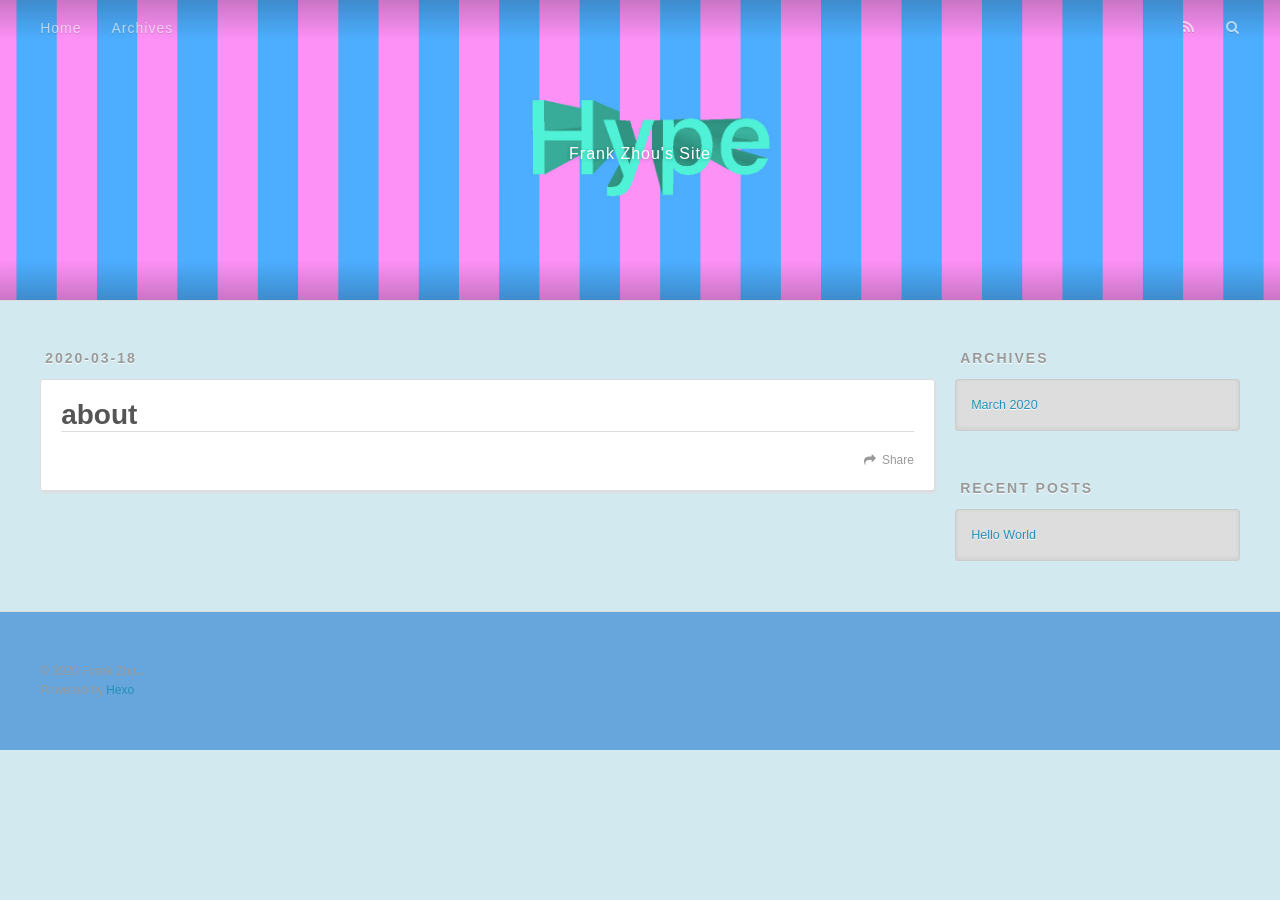
==== about/index.html @ ff8837f2 "Site updated: 2020-03-23 15:32:15" ====
<!DOCTYPE html>
<html>
<head>
  <meta charset="utf-8">
  

  
  <title>about | </title>
  <meta name="viewport" content="width=device-width, initial-scale=1, maximum-scale=1">
  <meta name="description" content="^x^">
<meta property="og:type" content="website">
<meta property="og:title" content="about">
<meta property="og:url" content="http://frankzhou.site/about/index.html">
<meta property="og:site_name">
<meta property="og:description" content="^x^">
<meta property="og:locale" content="en_US">
<meta property="article:published_time" content="2020-03-18T08:59:10.000Z">
<meta property="article:modified_time" content="2020-03-18T08:59:10.231Z">
<meta property="article:author" content="Frank Zhou">
<meta name="twitter:card" content="summary">
  
    <link rel="alternate" href="/atom.xml" title="" type="application/atom+xml">
  
  
    <link rel="icon" href="/favicon.png">
  
  
    <link href="//fonts.googleapis.com/css?family=Source+Code+Pro" rel="stylesheet" type="text/css">
  
  
<link rel="stylesheet" href="/css/style.css">

<meta name="generator" content="Hexo 4.2.0"></head>

<body>
  <div id="container">
    <div id="wrap">
      <header id="header">
  <div id="banner"></div>
  <div id="header-outer" class="outer">
    <div id="header-title" class="inner">
      <h1 id="logo-wrap">
        <a href="/" id="logo"></a>
      </h1>
      
        <h2 id="subtitle-wrap">
          <a href="/" id="subtitle">Frank Zhou&#39;s Site</a>
        </h2>
      
    </div>
    <div id="header-inner" class="inner">
      <nav id="main-nav">
        <a id="main-nav-toggle" class="nav-icon"></a>
        
          <a class="main-nav-link" href="/">Home</a>
        
          <a class="main-nav-link" href="/archives">Archives</a>
        
      </nav>
      <nav id="sub-nav">
        
          <a id="nav-rss-link" class="nav-icon" href="/atom.xml" title="RSS Feed"></a>
        
        <a id="nav-search-btn" class="nav-icon" title="Search"></a>
      </nav>
      <div id="search-form-wrap">
        <form action="//google.com/search" method="get" accept-charset="UTF-8" class="search-form"><input type="search" name="q" class="search-form-input" placeholder="Search"><button type="submit" class="search-form-submit">&#xF002;</button><input type="hidden" name="sitesearch" value="http://frankzhou.site"></form>
      </div>
    </div>
  </div>
</header>
      <div class="outer">
        <section id="main"><article id="page-" class="article article-type-page" itemscope itemprop="blogPost">
  <div class="article-meta">
    <a href="/about/index.html" class="article-date">
  <time datetime="2020-03-18T08:59:10.000Z" itemprop="datePublished">2020-03-18</time>
</a>
    
  </div>
  <div class="article-inner">
    
    
      <header class="article-header">
        
  
    <h1 class="article-title" itemprop="name">
      about
    </h1>
  

      </header>
    
    <div class="article-entry" itemprop="articleBody">
      
        
      
    </div>
    <footer class="article-footer">
      <a data-url="http://frankzhou.site/about/index.html" data-id="ck845jvom000160t6hkyx6ccl" class="article-share-link">Share</a>
      
      
    </footer>
  </div>
  
    
  
</article>

</section>
        
          <aside id="sidebar">
  
    

  
    

  
    
  
    
  <div class="widget-wrap">
    <h3 class="widget-title">Archives</h3>
    <div class="widget">
      <ul class="archive-list"><li class="archive-list-item"><a class="archive-list-link" href="/archives/2020/03/">March 2020</a></li></ul>
    </div>
  </div>


  
    
  <div class="widget-wrap">
    <h3 class="widget-title">Recent Posts</h3>
    <div class="widget">
      <ul>
        
          <li>
            <a href="/2020/03/18/hello-world/">Hello World</a>
          </li>
        
      </ul>
    </div>
  </div>

  
</aside>
        
      </div>
      <footer id="footer">
  
  <div class="outer">
    <div id="footer-info" class="inner">
      &copy; 2020 Frank Zhou<br>
      Powered by <a href="http://hexo.io/" target="_blank">Hexo</a>
    </div>
  </div>
</footer>
    </div>
    <nav id="mobile-nav">
  
    <a href="/" class="mobile-nav-link">Home</a>
  
    <a href="/archives" class="mobile-nav-link">Archives</a>
  
</nav>
    

<script src="//ajax.googleapis.com/ajax/libs/jquery/2.0.3/jquery.min.js"></script>


  
<link rel="stylesheet" href="/fancybox/jquery.fancybox.css">

  
<script src="/fancybox/jquery.fancybox.pack.js"></script>




<script src="/js/script.js"></script>




  </div>
</body>
</html>
---- css/style.css ----
body {
  width: 100%;
}
body:before,
body:after {
  content: "";
  display: table;
}
body:after {
  clear: both;
}
html,
body,
div,
span,
applet,
object,
iframe,
h1,
h2,
h3,
h4,
h5,
h6,
p,
blockquote,
pre,
a,
abbr,
acronym,
address,
big,
cite,
code,
del,
dfn,
em,
img,
ins,
kbd,
q,
s,
samp,
small,
strike,
strong,
sub,
sup,
tt,
var,
dl,
dt,
dd,
ol,
ul,
li,
fieldset,
form,
label,
legend,
table,
caption,
tbody,
tfoot,
thead,
tr,
th,
td {
  margin: 0;
  padding: 0;
  border: 0;
  outline: 0;
  font-weight: inherit;
  font-style: inherit;
  font-family: inherit;
  font-size: 100%;
  vertical-align: baseline;
}
body {
  line-height: 1;
  color: #000;
  background: #fff;
}
ol,
ul {
  list-style: none;
}
table {
  border-collapse: separate;
  border-spacing: 0;
  vertical-align: middle;
}
caption,
th,
td {
  text-align: left;
  font-weight: normal;
  vertical-align: middle;
}
a img {
  border: none;
}
input,
button {
  margin: 0;
  padding: 0;
}
input::-moz-focus-inner,
button::-moz-focus-inner {
  border: 0;
  padding: 0;
}
@font-face {
  font-family: FontAwesome;
  font-style: normal;
  font-weight: normal;
  src: url("fonts/fontawesome-webfont.eot?v=#4.0.3");
  src: url("fonts/fontawesome-webfont.eot?#iefix&v=#4.0.3") format("embedded-opentype"), url("fonts/fontawesome-webfont.woff?v=#4.0.3") format("woff"), url("fonts/fontawesome-webfont.ttf?v=#4.0.3") format("truetype"), url("fonts/fontawesome-webfont.svg#fontawesomeregular?v=#4.0.3") format("svg");
}
html,
body,
#container {
  height: 100%;
}
body {
  background: #d2e9f0;
  font: 14px -apple-system, BlinkMacSystemFont, "Segoe UI", "Roboto", "Oxygen", "Ubuntu", "Cantarell", "Fira Sans", "Droid Sans", "Helvetica Neue", sans-serif;
  -webkit-text-size-adjust: 100%;
}
.outer {
  max-width: 1220px;
  margin: 0 auto;
  padding: 0 20px;
}
.outer:before,
.outer:after {
  content: "";
  display: table;
}
.outer:after {
  clear: both;
}
.inner {
  display: inline;
  float: left;
  width: 98.33333333333333%;
  margin: 0 0.833333333333333%;
}
.left,
.alignleft {
  float: left;
}
.right,
.alignright {
  float: right;
}
.clear {
  clear: both;
}
#container {
  position: relative;
}
.mobile-nav-on {
  overflow: hidden;
}
#wrap {
  height: 100%;
  width: 100%;
  position: absolute;
  top: 0;
  left: 0;
  -webkit-transition: 0.2s ease-out;
  -moz-transition: 0.2s ease-out;
  -ms-transition: 0.2s ease-out;
  transition: 0.2s ease-out;
  z-index: 1;
  background: #d2e9f0;
}
.mobile-nav-on #wrap {
  left: 280px;
}
@media screen and (min-width: 768px) {
  #main {
    display: inline;
    float: left;
    width: 73.33333333333333%;
    margin: 0 0.833333333333333%;
  }
}
.article-date,
.article-category-link,
.archive-year,
.widget-title {
  text-decoration: none;
  text-transform: uppercase;
  letter-spacing: 2px;
  color: #999;
  margin-bottom: 1em;
  margin-left: 5px;
  line-height: 1em;
  text-shadow: 0 1px #fff;
  font-weight: bold;
}
.article-inner,
.archive-article-inner {
  background: #fff;
  -webkit-box-shadow: 1px 2px 3px #ddd;
  box-shadow: 1px 2px 3px #ddd;
  border: 1px solid #ddd;
  border-radius: 3px;
}
.article-entry h1,
.widget h1 {
  font-size: 2em;
}
.article-entry h2,
.widget h2 {
  font-size: 1.5em;
}
.article-entry h3,
.widget h3 {
  font-size: 1.3em;
}
.article-entry h4,
.widget h4 {
  font-size: 1.2em;
}
.article-entry h5,
.widget h5 {
  font-size: 1em;
}
.article-entry h6,
.widget h6 {
  font-size: 1em;
  color: #999;
}
.article-entry hr,
.widget hr {
  border: 1px dashed #ddd;
}
.article-entry strong,
.widget strong {
  font-weight: bold;
}
.article-entry em,
.widget em,
.article-entry cite,
.widget cite {
  font-style: italic;
}
.article-entry sup,
.widget sup,
.article-entry sub,
.widget sub {
  font-size: 0.75em;
  line-height: 0;
  position: relative;
  vertical-align: baseline;
}
.article-entry sup,
.widget sup {
  top: -0.5em;
}
.article-entry sub,
.widget sub {
  bottom: -0.2em;
}
.article-entry small,
.widget small {
  font-size: 0.85em;
}
.article-entry acronym,
.widget acronym,
.article-entry abbr,
.widget abbr {
  border-bottom: 1px dotted;
}
.article-entry ul,
.widget ul,
.article-entry ol,
.widget ol,
.article-entry dl,
.widget dl {
  margin: 0 20px;
  line-height: 1.6em;
}
.article-entry ul ul,
.widget ul ul,
.article-entry ol ul,
.widget ol ul,
.article-entry ul ol,
.widget ul ol,
.article-entry ol ol,
.widget ol ol {
  margin-top: 0;
  margin-bottom: 0;
}
.article-entry ul,
.widget ul {
  list-style: disc;
}
.article-entry ol,
.widget ol {
  list-style: decimal;
}
.article-entry dt,
.widget dt {
  font-weight: bold;
}
#header {
  height: 300px;
  position: relative;
  border-bottom: 1px solid #ddd;
}
#header:before,
#header:after {
  content: "";
  position: absolute;
  left: 0;
  right: 0;
  height: 40px;
}
#header:before {
  top: 0;
  background: -webkit-linear-gradient(rgba(0,0,0,0.2), transparent);
  background: -moz-linear-gradient(rgba(0,0,0,0.2), transparent);
  background: -ms-linear-gradient(rgba(0,0,0,0.2), transparent);
  background: linear-gradient(rgba(0,0,0,0.2), transparent);
}
#header:after {
  bottom: 0;
  background: -webkit-linear-gradient(transparent, rgba(0,0,0,0.2));
  background: -moz-linear-gradient(transparent, rgba(0,0,0,0.2));
  background: -ms-linear-gradient(transparent, rgba(0,0,0,0.2));
  background: linear-gradient(transparent, rgba(0,0,0,0.2));
}
#header-outer {
  height: 100%;
  position: relative;
}
#header-inner {
  position: relative;
  overflow: hidden;
}
#banner {
  position: absolute;
  top: 0;
  left: 0;
  width: 100%;
  height: 100%;
  background: url("images/banner.jpg") center #000;
  -webkit-background-size: cover;
  -moz-background-size: cover;
  background-size: cover;
  z-index: -1;
}
#header-title {
  text-align: center;
  height: 40px;
  position: absolute;
  top: 50%;
  left: 0;
  margin-top: -20px;
}
#logo,
#subtitle {
  text-decoration: none;
  color: #fff;
  font-weight: 300;
  text-shadow: 0 1px 4px rgba(0,0,0,0.3);
}
#logo {
  font-size: 40px;
  line-height: 40px;
  letter-spacing: 2px;
}
#subtitle {
  font-size: 16px;
  line-height: 16px;
  letter-spacing: 1px;
}
#subtitle-wrap {
  margin-top: 16px;
}
#main-nav {
  float: left;
  margin-left: -15px;
}
.nav-icon,
.main-nav-link {
  float: left;
  color: #fff;
  opacity: 0.6;
  text-decoration: none;
  text-shadow: 0 1px rgba(0,0,0,0.2);
  -webkit-transition: opacity 0.2s;
  -moz-transition: opacity 0.2s;
  -ms-transition: opacity 0.2s;
  transition: opacity 0.2s;
  display: block;
  padding: 20px 15px;
}
.nav-icon:hover,
.main-nav-link:hover {
  opacity: 1;
}
.nav-icon {
  font-family: FontAwesome;
  text-align: center;
  font-size: 14px;
  width: 14px;
  height: 14px;
  padding: 20px 15px;
  position: relative;
  cursor: pointer;
}
.main-nav-link {
  font-weight: 300;
  letter-spacing: 1px;
}
@media screen and (max-width: 479px) {
  .main-nav-link {
    display: none;
  }
}
#main-nav-toggle {
  display: none;
}
#main-nav-toggle:before {
  content: "\f0c9";
}
@media screen and (max-width: 479px) {
  #main-nav-toggle {
    display: block;
  }
}
#sub-nav {
  float: right;
  margin-right: -15px;
}
#nav-rss-link:before {
  content: "\f09e";
}
#nav-search-btn:before {
  content: "\f002";
}
#search-form-wrap {
  position: absolute;
  top: 15px;
  width: 150px;
  height: 30px;
  right: -150px;
  opacity: 0;
  -webkit-transition: 0.2s ease-out;
  -moz-transition: 0.2s ease-out;
  -ms-transition: 0.2s ease-out;
  transition: 0.2s ease-out;
}
#search-form-wrap.on {
  opacity: 1;
  right: 0;
}
@media screen and (max-width: 479px) {
  #search-form-wrap {
    width: 100%;
    right: -100%;
  }
}
.search-form {
  position: absolute;
  top: 0;
  left: 0;
  right: 0;
  background: #fff;
  padding: 5px 15px;
  border-radius: 15px;
  -webkit-box-shadow: 0 0 10px rgba(0,0,0,0.3);
  box-shadow: 0 0 10px rgba(0,0,0,0.3);
}
.search-form-input {
  border: none;
  background: none;
  color: #555;
  width: 100%;
  font: 13px -apple-system, BlinkMacSystemFont, "Segoe UI", "Roboto", "Oxygen", "Ubuntu", "Cantarell", "Fira Sans", "Droid Sans", "Helvetica Neue", sans-serif;
  outline: none;
}
.search-form-input::-webkit-search-results-decoration,
.search-form-input::-webkit-search-cancel-button {
  -webkit-appearance: none;
}
.search-form-submit {
  position: absolute;
  top: 50%;
  right: 10px;
  margin-top: -7px;
  font: 13px FontAwesome;
  border: none;
  background: none;
  color: #bbb;
  cursor: pointer;
}
.search-form-submit:hover,
.search-form-submit:focus {
  color: #777;
}
.article {
  margin: 50px 0;
}
.article-inner {
  overflow: hidden;
}
.article-meta:before,
.article-meta:after {
  content: "";
  display: table;
}
.article-meta:after {
  clear: both;
}
.article-date {
  float: left;
}
.article-category {
  float: left;
  line-height: 1em;
  color: #ccc;
  text-shadow: 0 1px #fff;
  margin-left: 8px;
}
.article-category:before {
  content: "\2022";
}
.article-category-link {
  margin: 0 12px 1em;
}
.article-header {
  padding: 20px 20px 0;
}
.article-title {
  text-decoration: none;
  font-size: 2em;
  font-weight: bold;
  color: #555;
  line-height: 1.1em;
  -webkit-transition: color 0.2s;
  -moz-transition: color 0.2s;
  -ms-transition: color 0.2s;
  transition: color 0.2s;
}
a.article-title:hover {
  color: #258fb8;
}
.article-entry {
  color: #555;
  padding: 0 20px;
}
.article-entry:before,
.article-entry:after {
  content: "";
  display: table;
}
.article-entry:after {
  clear: both;
}
.article-entry p,
.article-entry table {
  line-height: 1.6em;
  margin: 1.6em 0;
}
.article-entry h1,
.article-entry h2,
.article-entry h3,
.article-entry h4,
.article-entry h5,
.article-entry h6 {
  font-weight: bold;
}
.article-entry h1,
.article-entry h2,
.article-entry h3,
.article-entry h4,
.article-entry h5,
.article-entry h6 {
  line-height: 1.1em;
  margin: 1.1em 0;
}
.article-entry a {
  color: #258fb8;
  text-decoration: none;
}
.article-entry a:hover {
  text-decoration: underline;
}
.article-entry ul,
.article-entry ol,
.article-entry dl {
  margin-top: 1.6em;
  margin-bottom: 1.6em;
}
.article-entry img,
.article-entry video {
  max-width: 100%;
  height: auto;
  display: block;
  margin: auto;
}
.article-entry iframe {
  border: none;
}
.article-entry table {
  width: 100%;
  border-collapse: collapse;
  border-spacing: 0;
}
.article-entry th {
  font-weight: bold;
  border-bottom: 3px solid #ddd;
  padding-bottom: 0.5em;
}
.article-entry td {
  border-bottom: 1px solid #ddd;
  padding: 10px 0;
}
.article-entry blockquote {
  font-family: Georgia, "Times New Roman", serif;
  font-size: 1.4em;
  margin: 1.6em 20px;
  text-align: center;
}
.article-entry blockquote footer {
  font-size: 14px;
  margin: 1.6em 0;
  font-family: -apple-system, BlinkMacSystemFont, "Segoe UI", "Roboto", "Oxygen", "Ubuntu", "Cantarell", "Fira Sans", "Droid Sans", "Helvetica Neue", sans-serif;
}
.article-entry blockquote footer cite:before {
  content: "—";
  padding: 0 0.5em;
}
.article-entry .pullquote {
  text-align: left;
  width: 45%;
  margin: 0;
}
.article-entry .pullquote.left {
  margin-left: 0.5em;
  margin-right: 1em;
}
.article-entry .pullquote.right {
  margin-right: 0.5em;
  margin-left: 1em;
}
.article-entry .caption {
  color: #999;
  display: block;
  font-size: 0.9em;
  margin-top: 0.5em;
  position: relative;
  text-align: center;
}
.article-entry .video-container {
  position: relative;
  padding-top: 56.25%;
  height: 0;
  overflow: hidden;
}
.article-entry .video-container iframe,
.article-entry .video-container object,
.article-entry .video-container embed {
  position: absolute;
  top: 0;
  left: 0;
  width: 100%;
  height: 100%;
  margin-top: 0;
}
.article-more-link a {
  display: inline-block;
  line-height: 1em;
  padding: 6px 15px;
  border-radius: 15px;
  background: #d2e9f0;
  color: #999;
  text-shadow: 0 1px #fff;
  text-decoration: none;
}
.article-more-link a:hover {
  background: #258fb8;
  color: #fff;
  text-decoration: none;
  text-shadow: 0 1px #1e7293;
}
.article-footer {
  font-size: 0.85em;
  line-height: 1.6em;
  border-top: 1px solid #ddd;
  padding-top: 1.6em;
  margin: 0 20px 20px;
}
.article-footer:before,
.article-footer:after {
  content: "";
  display: table;
}
.article-footer:after {
  clear: both;
}
.article-footer a {
  color: #999;
  text-decoration: none;
}
.article-footer a:hover {
  color: #555;
}
.article-tag-list-item {
  float: left;
  margin-right: 10px;
}
.article-tag-list-link:before {
  content: "#";
}
.article-comment-link {
  float: right;
}
.article-comment-link:before {
  content: "\f075";
  font-family: FontAwesome;
  padding-right: 8px;
}
.article-share-link {
  cursor: pointer;
  float: right;
  margin-left: 20px;
}
.article-share-link:before {
  content: "\f064";
  font-family: FontAwesome;
  padding-right: 6px;
}
#article-nav {
  position: relative;
}
#article-nav:before,
#article-nav:after {
  content: "";
  display: table;
}
#article-nav:after {
  clear: both;
}
@media screen and (min-width: 768px) {
  #article-nav {
    margin: 50px 0;
  }
  #article-nav:before {
    width: 8px;
    height: 8px;
    position: absolute;
    top: 50%;
    left: 50%;
    margin-top: -4px;
    margin-left: -4px;
    content: "";
    border-radius: 50%;
    background: #ddd;
    -webkit-box-shadow: 0 1px 2px #fff;
    box-shadow: 0 1px 2px #fff;
  }
}
.article-nav-link-wrap {
  text-decoration: none;
  text-shadow: 0 1px #fff;
  color: #999;
  -webkit-box-sizing: border-box;
  -moz-box-sizing: border-box;
  box-sizing: border-box;
  margin-top: 50px;
  text-align: center;
  display: block;
}
.article-nav-link-wrap:hover {
  color: #555;
}
@media screen and (min-width: 768px) {
  .article-nav-link-wrap {
    width: 50%;
    margin-top: 0;
  }
}
@media screen and (min-width: 768px) {
  #article-nav-newer {
    float: left;
    text-align: right;
    padding-right: 20px;
  }
}
@media screen and (min-width: 768px) {
  #article-nav-older {
    float: right;
    text-align: left;
    padding-left: 20px;
  }
}
.article-nav-caption {
  text-transform: uppercase;
  letter-spacing: 2px;
  color: #ddd;
  line-height: 1em;
  font-weight: bold;
}
#article-nav-newer .article-nav-caption {
  margin-right: -2px;
}
.article-nav-title {
  font-size: 0.85em;
  line-height: 1.6em;
  margin-top: 0.5em;
}
.article-share-box {
  position: absolute;
  display: none;
  background: #fff;
  -webkit-box-shadow: 1px 2px 10px rgba(0,0,0,0.2);
  box-shadow: 1px 2px 10px rgba(0,0,0,0.2);
  border-radius: 3px;
  margin-left: -145px;
  overflow: hidden;
  z-index: 1;
}
.article-share-box.on {
  display: block;
}
.article-share-input {
  width: 100%;
  background: none;
  -webkit-box-sizing: border-box;
  -moz-box-sizing: border-box;
  box-sizing: border-box;
  font: 14px -apple-system, BlinkMacSystemFont, "Segoe UI", "Roboto", "Oxygen", "Ubuntu", "Cantarell", "Fira Sans", "Droid Sans", "Helvetica Neue", sans-serif;
  padding: 0 15px;
  color: #555;
  outline: none;
  border: 1px solid #ddd;
  border-radius: 3px 3px 0 0;
  height: 36px;
  line-height: 36px;
}
.article-share-links {
  background: #d2e9f0;
}
.article-share-links:before,
.article-share-links:after {
  content: "";
  display: table;
}
.article-share-links:after {
  clear: both;
}
.article-share-twitter,
.article-share-facebook,
.article-share-pinterest,
.article-share-google {
  width: 50px;
  height: 36px;
  display: block;
  float: left;
  position: relative;
  color: #999;
  text-shadow: 0 1px #fff;
}
.article-share-twitter:before,
.article-share-facebook:before,
.article-share-pinterest:before,
.article-share-google:before {
  font-size: 20px;
  font-family: FontAwesome;
  width: 20px;
  height: 20px;
  position: absolute;
  top: 50%;
  left: 50%;
  margin-top: -10px;
  margin-left: -10px;
  text-align: center;
}
.article-share-twitter:hover,
.article-share-facebook:hover,
.article-share-pinterest:hover,
.article-share-google:hover {
  color: #fff;
}
.article-share-twitter:before {
  content: "\f099";
}
.article-share-twitter:hover {
  background: #00aced;
  text-shadow: 0 1px #008abe;
}
.article-share-facebook:before {
  content: "\f09a";
}
.article-share-facebook:hover {
  background: #3b5998;
  text-shadow: 0 1px #2f477a;
}
.article-share-pinterest:before {
  content: "\f0d2";
}
.article-share-pinterest:hover {
  background: #cb2027;
  text-shadow: 0 1px #a21a1f;
}
.article-share-google:before {
  content: "\f0d5";
}
.article-share-google:hover {
  background: #dd4b39;
  text-shadow: 0 1px #be3221;
}
.article-gallery {
  background: #000;
  position: relative;
}
.article-gallery-photos {
  position: relative;
  overflow: hidden;
}
.article-gallery-img {
  display: none;
  max-width: 100%;
}
.article-gallery-img:first-child {
  display: block;
}
.article-gallery-img.loaded {
  position: absolute;
  display: block;
}
.article-gallery-img img {
  display: block;
  max-width: 100%;
  margin: 0 auto;
}
#comments {
  background: #fff;
  -webkit-box-shadow: 1px 2px 3px #ddd;
  box-shadow: 1px 2px 3px #ddd;
  padding: 20px;
  border: 1px solid #ddd;
  border-radius: 3px;
  margin: 50px 0;
}
#comments a {
  color: #258fb8;
}
.archives-wrap {
  margin: 50px 0;
}
.archives:before,
.archives:after {
  content: "";
  display: table;
}
.archives:after {
  clear: both;
}
.archive-year-wrap {
  margin-bottom: 1em;
}
.archives {
  -webkit-column-gap: 10px;
  -moz-column-gap: 10px;
  column-gap: 10px;
}
@media screen and (min-width: 480px) and (max-width: 767px) {
  .archives {
    -webkit-column-count: 2;
    -moz-column-count: 2;
    column-count: 2;
  }
}
@media screen and (min-width: 768px) {
  .archives {
    -webkit-column-count: 3;
    -moz-column-count: 3;
    column-count: 3;
  }
}
.archive-article {
  -webkit-column-break-inside: avoid;
  page-break-inside: avoid;
  overflow: hidden;
  break-inside: avoid-column;
}
.archive-article-inner {
  padding: 10px;
  margin-bottom: 15px;
}
.archive-article-title {
  text-decoration: none;
  font-weight: bold;
  color: #555;
  -webkit-transition: color 0.2s;
  -moz-transition: color 0.2s;
  -ms-transition: color 0.2s;
  transition: color 0.2s;
  line-height: 1.6em;
}
.archive-article-title:hover {
  color: #258fb8;
}
.archive-article-footer {
  margin-top: 1em;
}
.archive-article-date {
  color: #999;
  text-decoration: none;
  font-size: 0.85em;
  line-height: 1em;
  margin-bottom: 0.5em;
  display: block;
}
#page-nav {
  margin: 50px auto;
  background: #fff;
  -webkit-box-shadow: 1px 2px 3px #ddd;
  box-shadow: 1px 2px 3px #ddd;
  border: 1px solid #ddd;
  border-radius: 3px;
  text-align: center;
  color: #999;
  overflow: hidden;
}
#page-nav:before,
#page-nav:after {
  content: "";
  display: table;
}
#page-nav:after {
  clear: both;
}
#page-nav a,
#page-nav span {
  padding: 10px 20px;
  line-height: 1;
  height: 2ex;
}
#page-nav a {
  color: #999;
  text-decoration: none;
}
#page-nav a:hover {
  background: #999;
  color: #fff;
}
#page-nav .prev {
  float: left;
}
#page-nav .next {
  float: right;
}
#page-nav .page-number {
  display: inline-block;
}
@media screen and (max-width: 479px) {
  #page-nav .page-number {
    display: none;
  }
}
#page-nav .current {
  color: #555;
  font-weight: bold;
}
#page-nav .space {
  color: #ddd;
}
#footer {
  background: #67a6dc;
  padding: 50px 0;
  border-top: 1px solid #ddd;
  color: #999;
}
#footer a {
  color: #258fb8;
  text-decoration: none;
}
#footer a:hover {
  text-decoration: underline;
}
#footer-info {
  line-height: 1.6em;
  font-size: 0.85em;
}
.article-entry pre,
.article-entry .highlight {
  background: #2d2d2d;
  margin: 0 -20px;
  padding: 15px 20px;
  border-style: solid;
  border-color: #ddd;
  border-width: 1px 0;
  overflow: auto;
  color: #ccc;
  line-height: 22.400000000000002px;
}
.article-entry .highlight .gutter pre,
.article-entry .gist .gist-file .gist-data .line-numbers {
  color: #666;
  font-size: 0.85em;
}
.article-entry pre,
.article-entry code {
  font-family: "Source Code Pro", Consolas, Monaco, Menlo, Consolas, monospace;
}
.article-entry code {
  background: #d2e9f0;
  text-shadow: 0 1px #fff;
  padding: 0 0.3em;
}
.article-entry pre code {
  background: none;
  text-shadow: none;
  padding: 0;
}
.article-entry .highlight pre {
  border: none;
  margin: 0;
  padding: 0;
}
.article-entry .highlight table {
  margin: 0;
  width: auto;
}
.article-entry .highlight td {
  border: none;
  padding: 0;
}
.article-entry .highlight figcaption {
  font-size: 0.85em;
  color: #999;
  line-height: 1em;
  margin-bottom: 1em;
}
.article-entry .highlight figcaption:before,
.article-entry .highlight figcaption:after {
  content: "";
  display: table;
}
.article-entry .highlight figcaption:after {
  clear: both;
}
.article-entry .highlight figcaption a {
  float: right;
}
.article-entry .highlight .gutter pre {
  text-align: right;
  padding-right: 20px;
}
.article-entry .highlight .line {
  height: 22.400000000000002px;
}
.article-entry .highlight .line.marked {
  background: #515151;
}
.article-entry .gist {
  margin: 0 -20px;
  border-style: solid;
  border-color: #ddd;
  border-width: 1px 0;
  background: #2d2d2d;
  padding: 15px 20px 15px 0;
}
.article-entry .gist .gist-file {
  border: none;
  font-family: "Source Code Pro", Consolas, Monaco, Menlo, Consolas, monospace;
  margin: 0;
}
.article-entry .gist .gist-file .gist-data {
  background: none;
  border: none;
}
.article-entry .gist .gist-file .gist-data .line-numbers {
  background: none;
  border: none;
  padding: 0 20px 0 0;
}
.article-entry .gist .gist-file .gist-data .line-data {
  padding: 0 !important;
}
.article-entry .gist .gist-file .highlight {
  margin: 0;
  padding: 0;
  border: none;
}
.article-entry .gist .gist-file .gist-meta {
  background: #2d2d2d;
  color: #999;
  font: 0.85em -apple-system, BlinkMacSystemFont, "Segoe UI", "Roboto", "Oxygen", "Ubuntu", "Cantarell", "Fira Sans", "Droid Sans", "Helvetica Neue", sans-serif;
  text-shadow: 0 0;
  padding: 0;
  margin-top: 1em;
  margin-left: 20px;
}
.article-entry .gist .gist-file .gist-meta a {
  color: #258fb8;
  font-weight: normal;
}
.article-entry .gist .gist-file .gist-meta a:hover {
  text-decoration: underline;
}
pre .comment,
pre .title {
  color: #999;
}
pre .variable,
pre .attribute,
pre .tag,
pre .regexp,
pre .ruby .constant,
pre .xml .tag .title,
pre .xml .pi,
pre .xml .doctype,
pre .html .doctype,
pre .css .id,
pre .css .class,
pre .css .pseudo {
  color: #f2777a;
}
pre .number,
pre .preprocessor,
pre .built_in,
pre .literal,
pre .params,
pre .constant {
  color: #f99157;
}
pre .class,
pre .ruby .class .title,
pre .css .rules .attribute {
  color: #9c9;
}
pre .string,
pre .value,
pre .inheritance,
pre .header,
pre .ruby .symbol,
pre .xml .cdata {
  color: #9c9;
}
pre .css .hexcolor {
  color: #6cc;
}
pre .function,
pre .python .decorator,
pre .python .title,
pre .ruby .function .title,
pre .ruby .title .keyword,
pre .perl .sub,
pre .javascript .title,
pre .coffeescript .title {
  color: #69c;
}
pre .keyword,
pre .javascript .function {
  color: #c9c;
}
@media screen and (max-width: 479px) {
  #mobile-nav {
    position: absolute;
    top: 0;
    left: 0;
    width: 280px;
    height: 100%;
    background: #191919;
    border-right: 1px solid #fff;
  }
}
@media screen and (max-width: 479px) {
  .mobile-nav-link {
    display: block;
    color: #999;
    text-decoration: none;
    padding: 15px 20px;
    font-weight: bold;
  }
  .mobile-nav-link:hover {
    color: #fff;
  }
}
@media screen and (min-width: 768px) {
  #sidebar {
    display: inline;
    float: left;
    width: 23.333333333333332%;
    margin: 0 0.833333333333333%;
  }
}
.widget-wrap {
  margin: 50px 0;
}
.widget {
  color: #777;
  text-shadow: 0 1px #fff;
  background: #ddd;
  -webkit-box-shadow: 0 -1px 4px #ccc inset;
  box-shadow: 0 -1px 4px #ccc inset;
  border: 1px solid #ccc;
  padding: 15px;
  border-radius: 3px;
}
.widget a {
  color: #258fb8;
  text-decoration: none;
}
.widget a:hover {
  text-decoration: underline;
}
.widget ul ul,
.widget ol ul,
.widget dl ul,
.widget ul ol,
.widget ol ol,
.widget dl ol,
.widget ul dl,
.widget ol dl,
.widget dl dl {
  margin-left: 15px;
  list-style: disc;
}
.widget {
  line-height: 1.6em;
  word-wrap: break-word;
  font-size: 0.9em;
}
.widget ul,
.widget ol {
  list-style: none;
  margin: 0;
}
.widget ul ul,
.widget ol ul,
.widget ul ol,
.widget ol ol {
  margin: 0 20px;
}
.widget ul ul,
.widget ol ul {
  list-style: disc;
}
.widget ul ol,
.widget ol ol {
  list-style: decimal;
}
.category-list-count,
.tag-list-count,
.archive-list-count {
  padding-left: 5px;
  color: #999;
  font-size: 0.85em;
}
.category-list-count:before,
.tag-list-count:before,
.archive-list-count:before {
  content: "(";
}
.category-list-count:after,
.tag-list-count:after,
.archive-list-count:after {
  content: ")";
}
.tagcloud a {
  margin-right: 5px;
  display: inline-block;
}
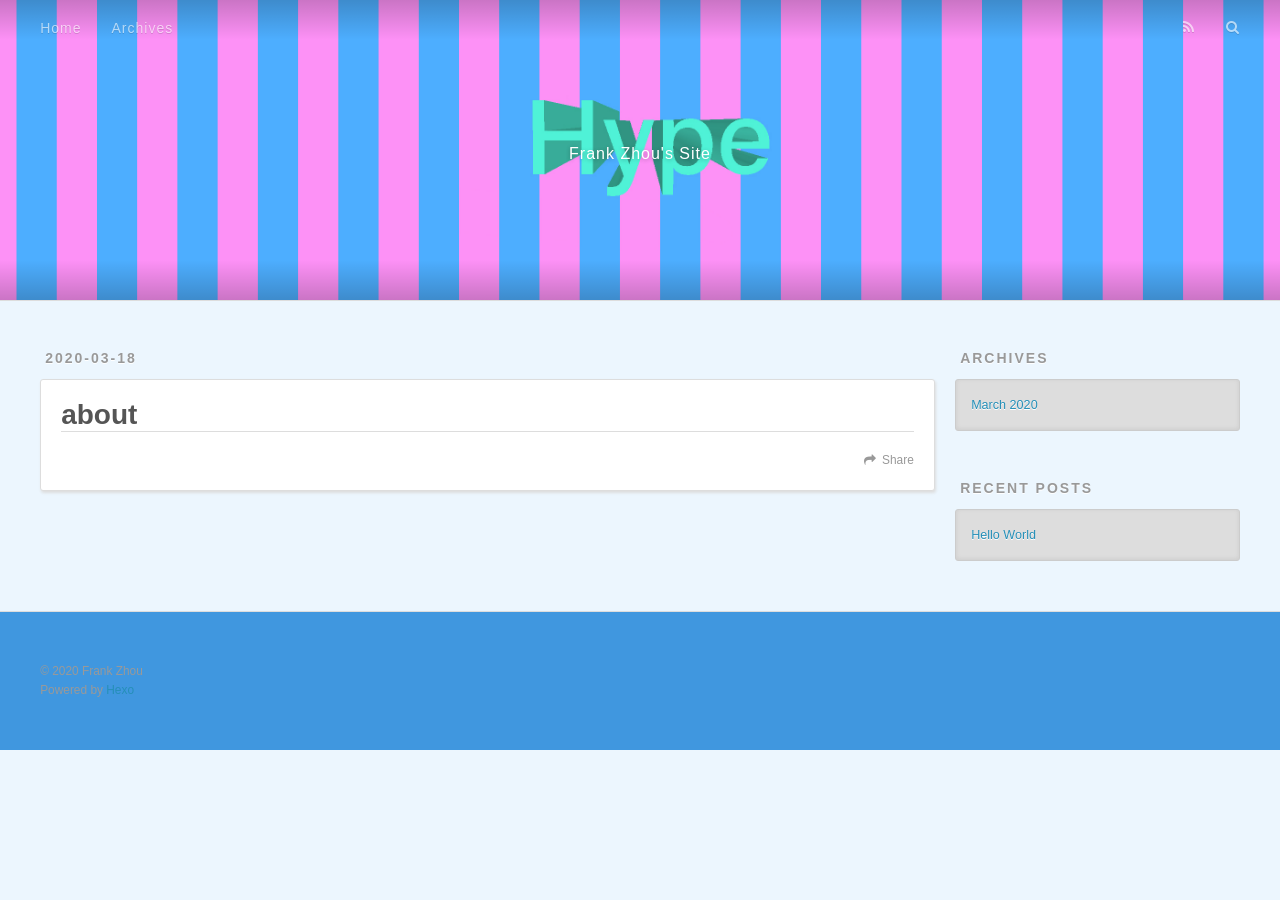
==== commit afabd81b: "Site updated: 2020-03-23 15:36:42" ====
--- a/about/index.html
+++ b/about/index.html
@@ -96,7 +96,7 @@
       
     </div>
     <footer class="article-footer">
-      <a data-url="http://frankzhou.site/about/index.html" data-id="ck845jvom000160t6hkyx6ccl" class="article-share-link">Share</a>
+      <a data-url="http://frankzhou.site/about/index.html" data-id="ck845pkzk0001w0t6br2g1xf1" class="article-share-link">Share</a>
       
       
     </footer>
--- a/css/style.css
+++ b/css/style.css
@@ -123,7 +123,7 @@
   height: 100%;
 }
 body {
-  background: #d2e9f0;
+  background: #ecf6fe;
   font: 14px -apple-system, BlinkMacSystemFont, "Segoe UI", "Roboto", "Oxygen", "Ubuntu", "Cantarell", "Fira Sans", "Droid Sans", "Helvetica Neue", sans-serif;
   -webkit-text-size-adjust: 100%;
 }
@@ -174,7 +174,7 @@
   -ms-transition: 0.2s ease-out;
   transition: 0.2s ease-out;
   z-index: 1;
-  background: #d2e9f0;
+  background: #ecf6fe;
 }
 .mobile-nav-on #wrap {
   left: 280px;
@@ -679,7 +679,7 @@
   line-height: 1em;
   padding: 6px 15px;
   border-radius: 15px;
-  background: #d2e9f0;
+  background: #ecf6fe;
   color: #999;
   text-shadow: 0 1px #fff;
   text-decoration: none;
@@ -846,7 +846,7 @@
   line-height: 36px;
 }
 .article-share-links {
-  background: #d2e9f0;
+  background: #ecf6fe;
 }
 .article-share-links:before,
 .article-share-links:after {
@@ -1075,7 +1075,7 @@
   color: #ddd;
 }
 #footer {
-  background: #67a6dc;
+  background: #4097df;
   padding: 50px 0;
   border-top: 1px solid #ddd;
   color: #999;
@@ -1113,7 +1113,7 @@
   font-family: "Source Code Pro", Consolas, Monaco, Menlo, Consolas, monospace;
 }
 .article-entry code {
-  background: #d2e9f0;
+  background: #ecf6fe;
   text-shadow: 0 1px #fff;
   padding: 0 0.3em;
 }
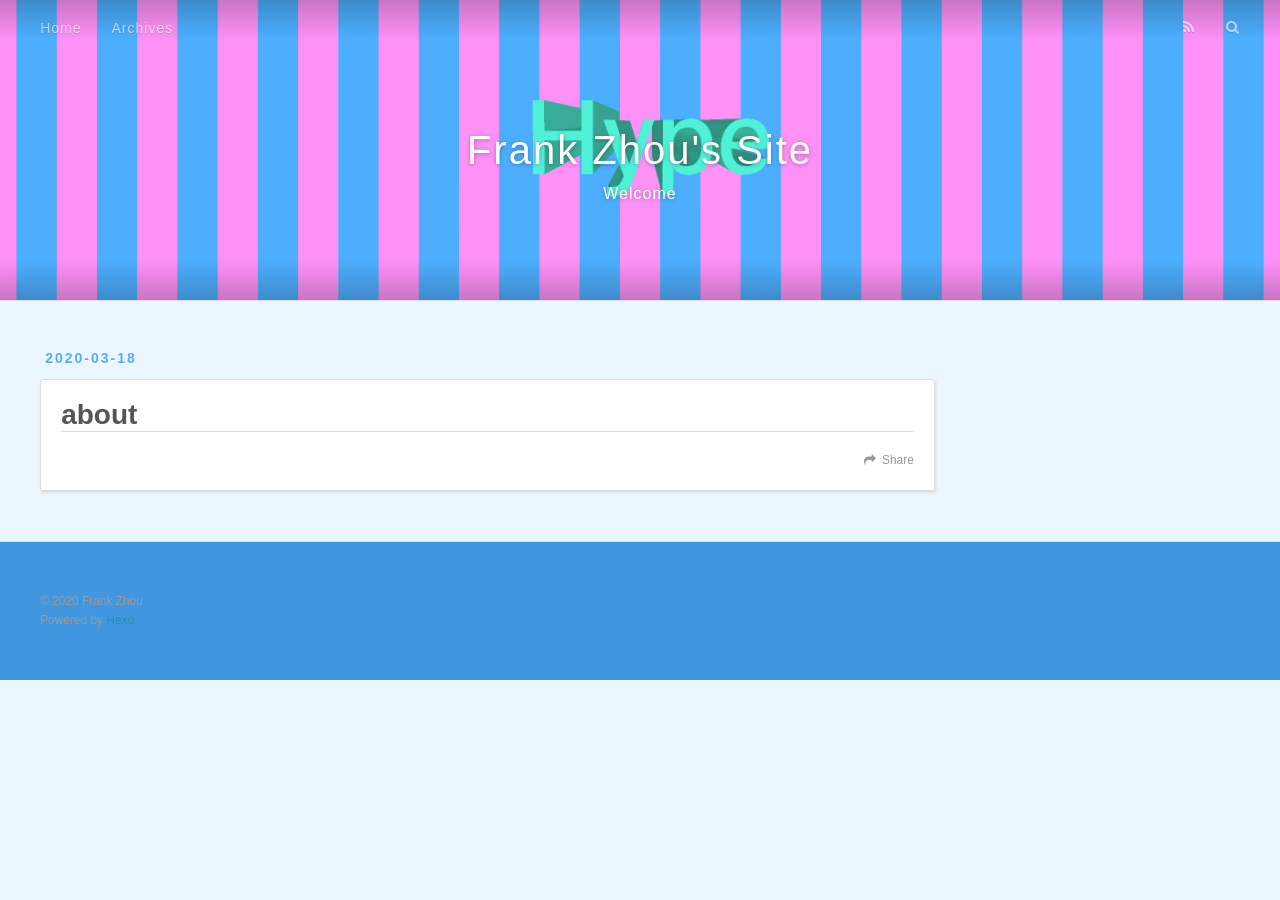
==== commit cf8ce78f: "Site updated: 2020-03-23 16:09:44" ====
--- a/about/index.html
+++ b/about/index.html
@@ -5,21 +5,21 @@
   
 
   
-  <title>about | </title>
+  <title>about | Frank Zhou&#39;s Site</title>
   <meta name="viewport" content="width=device-width, initial-scale=1, maximum-scale=1">
-  <meta name="description" content="^x^">
+  <meta name="description" content="Welcome^x^">
 <meta property="og:type" content="website">
 <meta property="og:title" content="about">
 <meta property="og:url" content="http://frankzhou.site/about/index.html">
-<meta property="og:site_name">
-<meta property="og:description" content="^x^">
+<meta property="og:site_name" content="Frank Zhou&#39;s Site">
+<meta property="og:description" content="Welcome^x^">
 <meta property="og:locale" content="en_US">
 <meta property="article:published_time" content="2020-03-18T08:59:10.000Z">
 <meta property="article:modified_time" content="2020-03-18T08:59:10.231Z">
 <meta property="article:author" content="Frank Zhou">
 <meta name="twitter:card" content="summary">
   
-    <link rel="alternate" href="/atom.xml" title="" type="application/atom+xml">
+    <link rel="alternate" href="/atom.xml" title="Frank Zhou&#39;s Site" type="application/atom+xml">
   
   
     <link rel="icon" href="/favicon.png">
@@ -40,11 +40,11 @@
   <div id="header-outer" class="outer">
     <div id="header-title" class="inner">
       <h1 id="logo-wrap">
-        <a href="/" id="logo"></a>
+        <a href="/" id="logo">Frank Zhou&#39;s Site</a>
       </h1>
       
         <h2 id="subtitle-wrap">
-          <a href="/" id="subtitle">Frank Zhou&#39;s Site</a>
+          <a href="/" id="subtitle">Welcome</a>
         </h2>
       
     </div>
@@ -96,7 +96,7 @@
       
     </div>
     <footer class="article-footer">
-      <a data-url="http://frankzhou.site/about/index.html" data-id="ck845pkzk0001w0t6br2g1xf1" class="article-share-link">Share</a>
+      <a data-url="http://frankzhou.site/about/index.html" data-id="ck846w2k70000cst6gkj6205l" class="article-share-link">Share</a>
       
       
     </footer>
@@ -119,29 +119,9 @@
     
   
     
-  <div class="widget-wrap">
-    <h3 class="widget-title">Archives</h3>
-    <div class="widget">
-      <ul class="archive-list"><li class="archive-list-item"><a class="archive-list-link" href="/archives/2020/03/">March 2020</a></li></ul>
-    </div>
-  </div>
-
 
   
     
-  <div class="widget-wrap">
-    <h3 class="widget-title">Recent Posts</h3>
-    <div class="widget">
-      <ul>
-        
-          <li>
-            <a href="/2020/03/18/hello-world/">Hello World</a>
-          </li>
-        
-      </ul>
-    </div>
-  </div>
-
   
 </aside>
         
--- a/css/style.css
+++ b/css/style.css
@@ -194,7 +194,7 @@
   text-decoration: none;
   text-transform: uppercase;
   letter-spacing: 2px;
-  color: #999;
+  color: #4daeff;
   margin-bottom: 1em;
   margin-left: 5px;
   line-height: 1em;
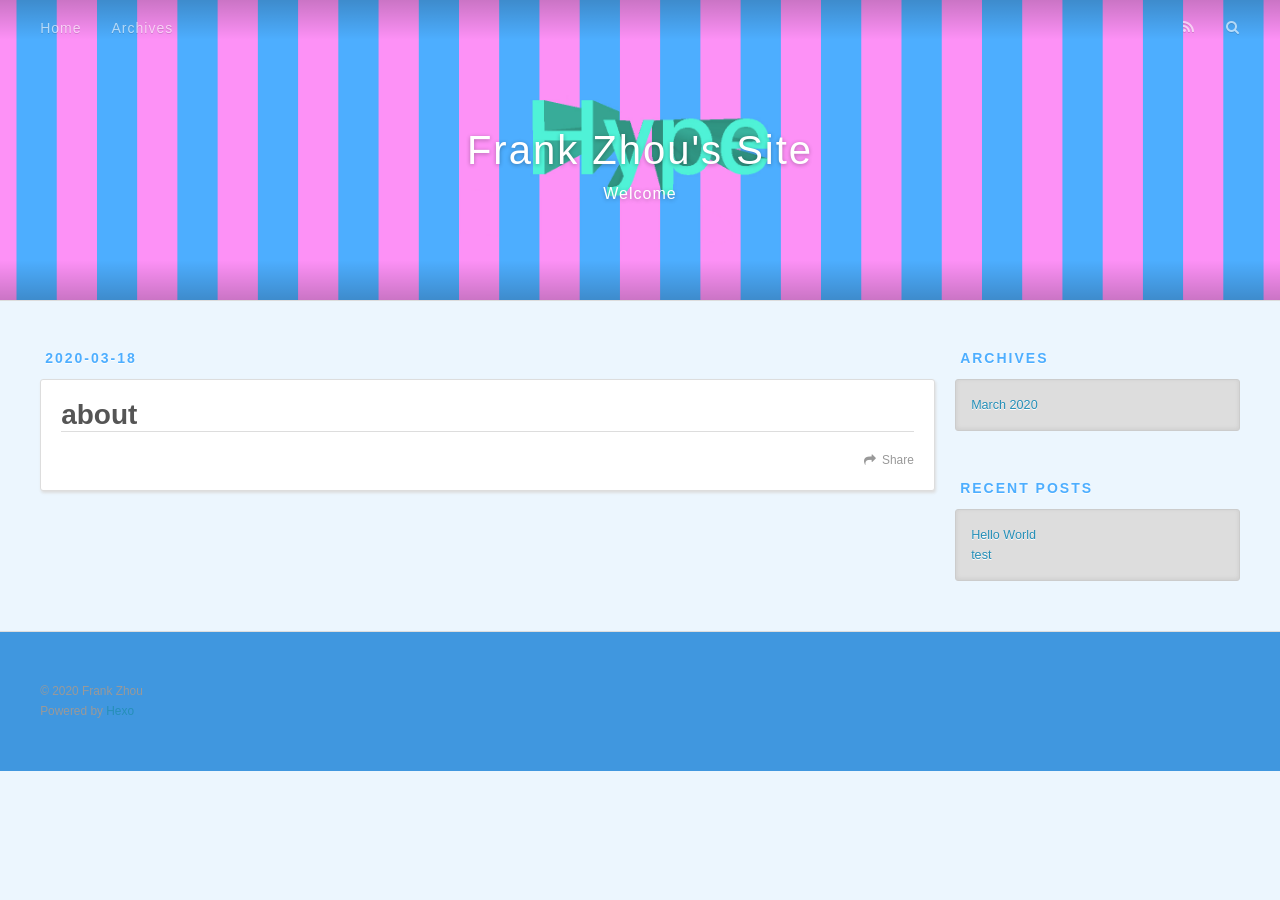
==== commit a478e546: "Site updated: 2020-03-23 17:15:24" ====
--- a/about/index.html
+++ b/about/index.html
@@ -10,7 +10,7 @@
   <meta name="description" content="Welcome^x^">
 <meta property="og:type" content="website">
 <meta property="og:title" content="about">
-<meta property="og:url" content="http://frankzhou.site/about/index.html">
+<meta property="og:url" content="https://frankzhou.site/about/index.html">
 <meta property="og:site_name" content="Frank Zhou&#39;s Site">
 <meta property="og:description" content="Welcome^x^">
 <meta property="og:locale" content="en_US">
@@ -64,7 +64,7 @@
         <a id="nav-search-btn" class="nav-icon" title="Search"></a>
       </nav>
       <div id="search-form-wrap">
-        <form action="//google.com/search" method="get" accept-charset="UTF-8" class="search-form"><input type="search" name="q" class="search-form-input" placeholder="Search"><button type="submit" class="search-form-submit">&#xF002;</button><input type="hidden" name="sitesearch" value="http://frankzhou.site"></form>
+        <form action="//google.com/search" method="get" accept-charset="UTF-8" class="search-form"><input type="search" name="q" class="search-form-input" placeholder="Search"><button type="submit" class="search-form-submit">&#xF002;</button><input type="hidden" name="sitesearch" value="https://frankzhou.site"></form>
       </div>
     </div>
   </div>
@@ -96,7 +96,7 @@
       
     </div>
     <footer class="article-footer">
-      <a data-url="http://frankzhou.site/about/index.html" data-id="ck846w2k70000cst6gkj6205l" class="article-share-link">Share</a>
+      <a data-url="https://frankzhou.site/about/index.html" data-id="ck8498im800016gt61n0x13ft" class="article-share-link">Share</a>
       
       
     </footer>
@@ -119,9 +119,33 @@
     
   
     
+  <div class="widget-wrap">
+    <h3 class="widget-title">Archives</h3>
+    <div class="widget">
+      <ul class="archive-list"><li class="archive-list-item"><a class="archive-list-link" href="/archives/2020/03/">March 2020</a></li></ul>
+    </div>
+  </div>
+
 
   
     
+  <div class="widget-wrap">
+    <h3 class="widget-title">Recent Posts</h3>
+    <div class="widget">
+      <ul>
+        
+          <li>
+            <a href="/2020/03/23/hello-world/">Hello World</a>
+          </li>
+        
+          <li>
+            <a href="/2020/03/23/test/">test</a>
+          </li>
+        
+      </ul>
+    </div>
+  </div>
+
   
 </aside>
         
